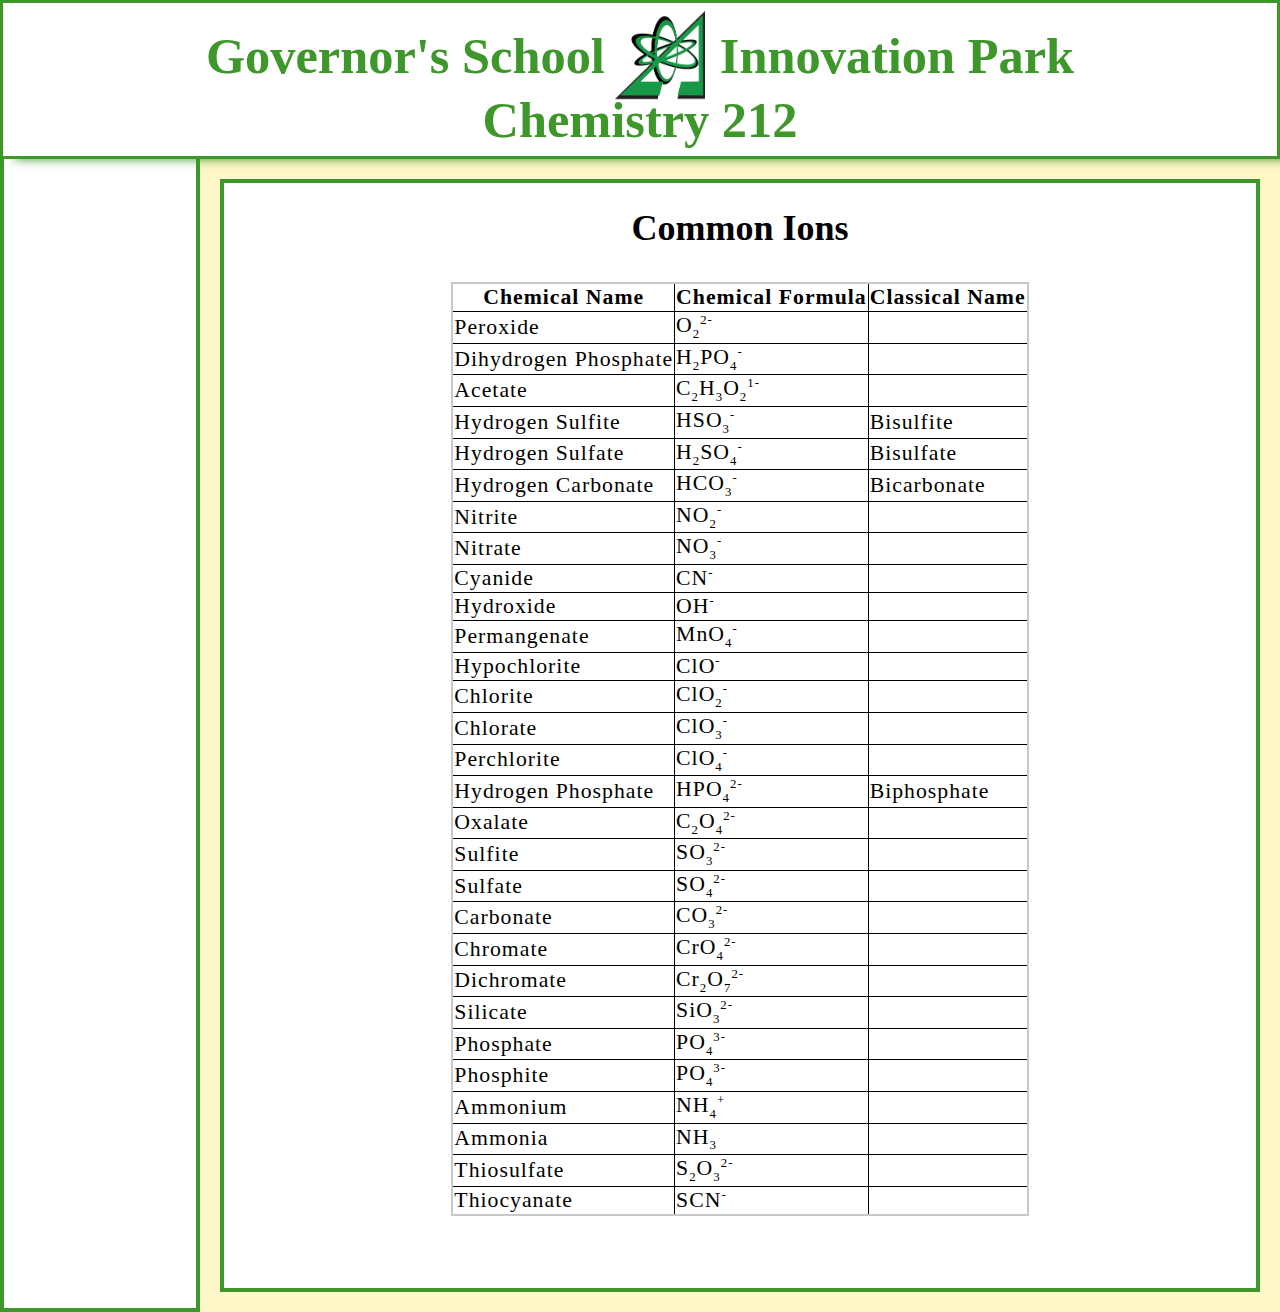
==== chem/chempage.html @ 430a9ba6 "Added Chem 212 page and working dark mode for tables" ====
<!DOCTYPE html>
<html lang="en">
<head>
    <meta charset="UTF-8">
    <meta http-equiv="X-UA-Compatible" content="IE=edge">
    <meta name="viewport" content="width=device-width, initial-scale=1.0">
    <link rel = "stylesheet" href = "chempage.css"> 
    <title> Chemistry 212</title>
</head>
<body>

    <header class = "header">
        <div  class = "mainheader"> 
        <h1> Governor's School </h1>
        <img src = "../images/governors-school-logo2.gif"> 
        <h1> Innovation Park</h1>
        </div>

        <div class = "class">
            <h1> Chemistry 212 </h1>
        
        </div>
    </header>


    <main>

        <div class = "sidebar"> 


            
        </div>


        <div class = "mainDisplay">

            <h1 id = "h1"> Common Ions </h1>
            <div class = "nomenclatureTable">
                <table class = "noTable"> 
                 <tr> 
                    <th> Chemical Name </th>
                    <th> Chemical Formula </th>
                    <th> Classical Name </th>
                 </tr>
                 <tr> 
                    <td id = "td"> Peroxide </td>
                    <td id = "td"> O<sub>2</sub><sup>2-</sup></td>
                    <td> </td>
                 </tr>
                 <tr> 
                    <td> Dihydrogen Phosphate </td>
                    <td> H<sub>2</sub>PO<sub>4</sub><sup>-</sup></td>
                    <td> </td>
                 </tr>
                 <tr> 
                    <td> Acetate </td>
                    <td> C<sub>2</sub>H<sub>3</sub>O<sub>2</sub><sup>1-</sup></td>
                    <td> </td>
                 </tr>
                 <tr> 
                    <td> Hydrogen Sulfite </td>
                    <td> HSO<sub>3</sub><sup>-</sup></td>
                    <td> Bisulfite</td>
                 </tr>
                 <tr> 
                    <td> Hydrogen Sulfate </td>
                    <td> H<sub>2</sub>SO<sub>4</sub><sup>-</sup></td>
                    <td> Bisulfate</td>
                 </tr>
                 <tr> 
                    <td> Hydrogen Carbonate </td>
                    <td> HCO<sub>3</sub><sup>-</sup></td>
                    <td> Bicarbonate</td>
                 </tr>
                 <tr> 
                    <td> Nitrite</td>
                    <td> NO<sub>2</sub><sup>-</sup></td>
                    <td> </td>
                 </tr>
                 <tr> 
                    <td> Nitrate</td>
                    <td> NO<sub>3</sub><sup>-</sup></td>
                    <td> </td>
                 </tr>
                 <tr> 
                    <td>Cyanide</td>
                    <td>CN<sup>-</sup></td>
                    <td></td>
                 </tr>
                 <tr> 
                    <td>Hydroxide</td>
                    <td> OH<sup>-</sup></td>
                    <td></td>
                 </tr>
                 <tr> 
                    <td>Permangenate</td>
                    <td>MnO<sub>4</sub><sup>-</sup></td>
                    <td></td>
                 </tr>
                 <tr> 
                    <td>Hypochlorite</td>
                    <td>ClO<sup>-</sup></td>
                    <td></td>
                 </tr>
                 <tr> 
                    <td>Chlorite</td>
                    <td>ClO<sub>2</sub><sup>-</sup></td>
                    <td></td>
                 </tr>
                 <tr> 
                    <td>Chlorate</td>
                    <td>ClO<sub>3</sub><sup>-</sup></td>
                    <td></td>
                 </tr>
                 <tr> 
                    <td>Perchlorite</td>
                    <td>ClO<sub>4</sub><sup>-</sup></td>
                    <td></td>
                 </tr>
                 <tr> 
                    <td>Hydrogen Phosphate</td>
                    <td>HPO<sub>4</sub><sup>2-</sup></td>
                    <td>Biphosphate</td>
                 </tr>
                 <tr> 
                    <td>Oxalate</td>
                    <td>C<sub>2</sub>O<sub>4</sub><sup>2-</sup></td>
                    <td></td>
                 </tr>
                 <tr> 
                    <td>Sulfite</td>
                    <td>SO<sub>3</sub><sup>2-</sup></td>
                    <td></td>
                 </tr>
                 <tr> 
                    <td>Sulfate</td>
                    <td>SO<sub>4</sub><sup>2-</sup></td>
                    <td></td>
                 </tr>
                 <tr> 
                    <td>Carbonate</td>
                    <td>CO<sub>3</sub><sup>2-</sup></td>
                    <td></td>
                 </tr>
                 <tr> 
                    <td>Chromate</td>
                    <td>CrO<sub>4</sub><sup>2-</sup></td>
                    <td></td>
                 </tr>
                 <tr> 
                    <td>Dichromate</td>
                    <td>Cr<sub>2</sub>O<sub>7</sub><sup>2-</sup></td>
                    <td></td>
                 </tr>
                 <tr> 
                    <td>Silicate</td>
                    <td>SiO<sub>3</sub><sup>2-</sup></td>
                    <td></td>
                 </tr>
                 <tr> 
                    <td>Phosphate </td>
                    <td>PO<sub>4</sub><sup>3-</sup></td>
                    <td></td>
                 </tr>
                 <tr> 
                    <td>Phosphite </td>
                    <td>PO<sub>4</sub><sup>3-</sup></td>
                    <td></td>
                 </tr>
                 <tr> 
                    <td>Ammonium</td>
                    <td>NH<sub>4</sub><sup>+</sup></td>
                    <td></td>
                 </tr>
                 <tr> 
                    <td>Ammonia</td>
                    <td>NH<sub>3</sub></td>
                    <td></td>
                 </tr>
                 <tr> 
                    <td>Thiosulfate</td>
                    <td>S<sub>2</sub>O<sub>3</sub><sup>2-</sup></td>
                    <td></td>
                 </tr>
                 <tr> 
                    <td>Thiocyanate</td>
                    <td>SCN<sup>-</sup></td>
                    <td></td>
                 </tr>

               

            </table>

            </div>
        </div>

        


    </main>


<script src = "chempage.js"> </script>
    
</body>
</html>
---- chem/chempage.css ----
body {
    margin: 0px;
    display: flex;
    flex-direction: column;
    font-size: 18px;
    
}


.header {
    height: 17vh;
    background-color: rgb(255, 255, 255);
    color: rgb(61, 151, 42);
    display: flex;
    align-items: center;
    justify-content: center;
    gap: 20px;
    position: sticky; top: 0;
    font-size: 2.8vh;
    border: 0.3vw solid rgb(61, 151, 42);
    box-shadow: 15px 0px 10px rgb(61, 151, 42);
    flex-direction: column;
}

.header img {
    width: 10vh;
    height: 10vh;
    margin-left: -5px;
}

main {
    display: flex;
    background-color: rgb(255, 247, 199);
  
}

.sidebar {
    background-color: rgb(255, 255, 255);
    max-width: 15vw;
    flex: auto;
    border: 0.38vw solid rgb(61, 151, 42);
    border-top: 0px;
}

.mainDisplay {
   background-color: rgb(255, 255, 255);
   display: flex;
   flex-direction: column;
   margin: 20px;
   flex: auto;
   border: 0.38vw solid rgb(61, 151, 42);
   justify-content: center;
   align-items: center;
}

.mainheader {
    display: flex;
    gap: 15px;
    justify-content: center;
    align-items: center;
    margin-top: 1.9vh;
}

.class {
    margin-top: -9vh;
}

table {
    border-collapse: collapse;
    border: 2px solid rgb(200,200,200);
    letter-spacing: 1px;
    font-size: 1.7vw;
   
}

td, th {
    border: 1px solid black;
    color: black;
}

.nomenclatureTable {
    display: flex;
    justify-content: center;
    margin-top: 1vh;
    margin-bottom: 8vh;
}

sup {
    font-size: 1vw; 
}

sub {
    font-size: 1vw;
   
}
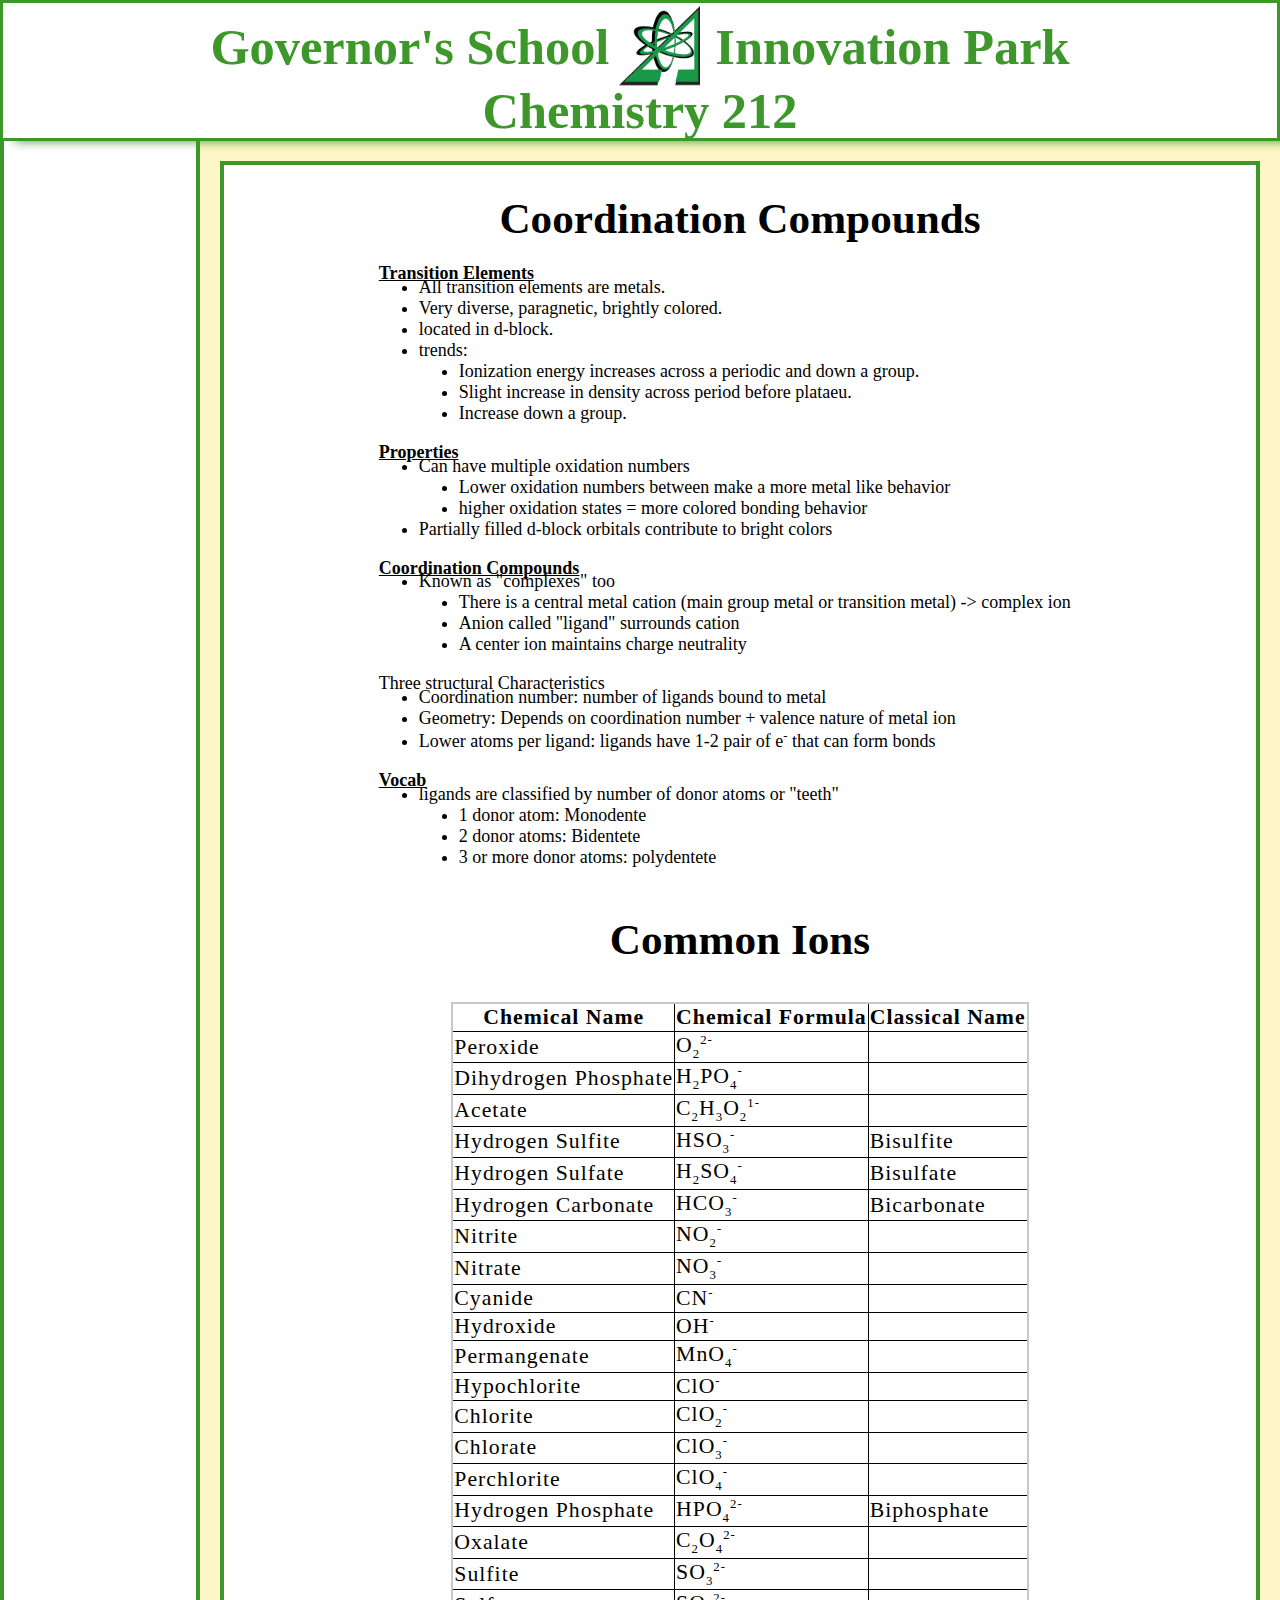
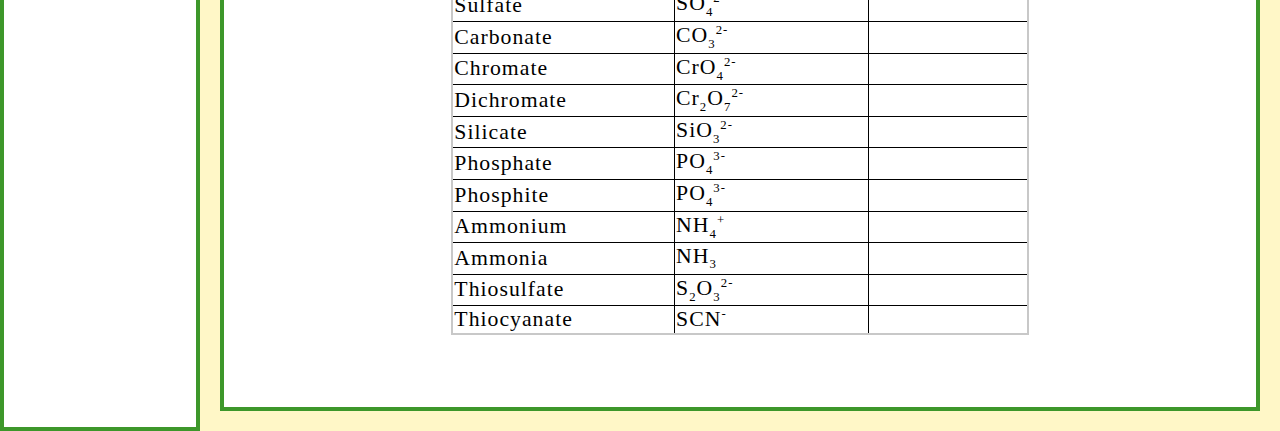
==== commit 8288449f: "Added some notes about chapter 23" ====
--- a/chem/chempage.html
+++ b/chem/chempage.html
@@ -34,6 +34,57 @@
 
         <div class = "mainDisplay">
 
+            <h1 id = "h1"> Coordination Compounds</h1>
+            <div class = "notes"> 
+               <p class= "pheader"> Transition Elements </p>
+               <ul> 
+                  <li> All transition elements are metals. </li>
+                  <li> Very diverse, paragnetic, brightly colored. </li>
+                  <li> located in d-block. </li>
+                  <li> trends: </li>
+                  <ul class = "nestedList">
+                     <li> Ionization energy increases across a periodic and down a group.</li>
+                     <li> Slight increase in density across period before plataeu.</li>
+                     <li> Increase down a group.</li>
+                  </ul>
+               </ul>
+
+               <p class= "pheader"> Properties </p>
+               <ul> 
+                  <li> Can have multiple oxidation numbers</li>
+                  <ul class = "nestedList">
+                     <li> Lower oxidation numbers between make a more metal like behavior </li>
+                     <li> higher oxidation states = more colored bonding behavior</li>
+                  </ul>
+                  <li> Partially filled d-block orbitals contribute to bright colors </li>
+               </ul>
+
+               <p class= "pheader"> Coordination Compounds </p> 
+               <ul>
+                  <li> Known as "complexes" too</li>
+                  <ul class = "nestedList">
+                     <li> There is a central metal cation (main group metal or transition metal) -> complex ion </li>
+                     <li> Anion called "ligand" surrounds cation </li>
+                     <li> A center ion maintains charge neutrality </li>
+                  </ul>
+               </ul>
+               <p> Three structural Characteristics </p>
+               <ul>
+                  <li> Coordination number: number of ligands bound to metal </li>
+                  <li> Geometry: Depends on coordination number + valence nature of metal ion</li>
+                  <li> Lower atoms per ligand: ligands have 1-2 pair of e<sup>-</sup> that can form bonds</li>
+                </ul> 
+                <p class = "pheader"> Vocab </p>
+                <ul> 
+                  <li> ligands are classified by number of donor atoms or "teeth" </li>
+                  <ul class = "nestedList">
+                  <li> 1 donor atom: Monodente </li>
+                  <li> 2 donor atoms: Bidentete </li>
+                  <li> 3 or more donor atoms: polydentete </li>
+               </ul>
+                </ul>
+            </div>
+
             <h1 id = "h1"> Common Ions </h1>
             <div class = "nomenclatureTable">
                 <table class = "noTable"> 
@@ -193,6 +244,8 @@
             </table>
 
             </div>
+
+
         </div>
 
         
--- a/chem/chempage.css
+++ b/chem/chempage.css
@@ -6,9 +6,8 @@
     
 }
 
-
 .header {
-    height: 17vh;
+    height: 15vh;
     background-color: rgb(255, 255, 255);
     color: rgb(61, 151, 42);
     display: flex;
@@ -23,8 +22,8 @@
 }
 
 .header img {
-    width: 10vh;
-    height: 10vh;
+    width: 9vh;
+    height: 9vh;
     margin-left: -5px;
 }
 
@@ -92,4 +91,30 @@
 sub {
     font-size: 1vw;
    
+}
+
+#h1 {
+    font-size: 4.8vh;
+}
+
+.notes {
+    width: 70%;
+    margin-top: -3vh;
+}
+
+li {
+    list-style:disc;
+}
+
+ul {
+    margin-top: -2.8vh;
+}
+
+.nestedList {
+    margin-top: 0;
+}
+
+.pheader {
+    font-weight: bold;
+    text-decoration: underline;
 }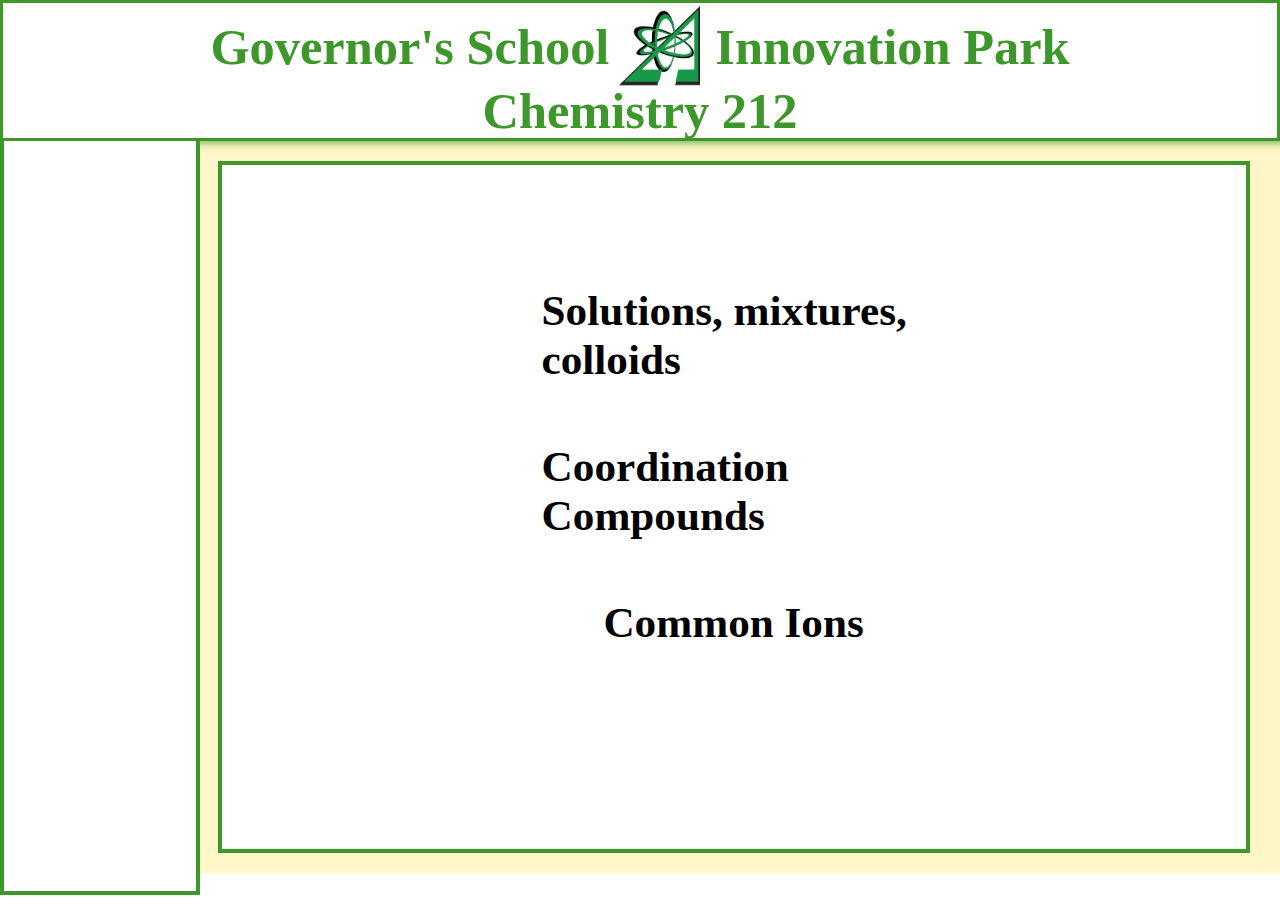
==== commit 25d053f8: "Added more chem notes about coordination and solutions. Made sidebar fixed" ====
--- a/chem/chempage.html
+++ b/chem/chempage.html
@@ -34,8 +34,69 @@
 
         <div class = "mainDisplay">
 
-            <h1 id = "h1"> Coordination Compounds</h1>
-            <div class = "notes"> 
+
+         <div class = "sectionHeader"> 
+            
+            <h1 id = "h1" class = "chap12btn"> Solutions, mixtures, colloids </h1>
+         </div>
+
+         <div class = "chap12Notes"> 
+            <p class = "pheader"> Solutions and Colloids </p>
+            <p> "Like dissolves like"</p>
+            <p> Solutions with similar intermolecular forces dissolve in one another </p>
+            <p> NaCl vs CH<sub>3</sub>OH in CH<sub>3</sub>CH<sub>2</sub>CH<sub>2</sub>CH</p>
+            <img src = "../images/isopropanol01.png" alt = "2-propenol">
+            <p class = "pheader"> Mixtures </p>
+            <ol>
+               <li> Solvent present in great quantities</li>
+               <li> Solute dissolved in solvent </li>
+               <li> Covalent molecules do not dissociate</li>
+               <ul class = "nestedList">
+                  <li> Sucrose, C<sub>12</sub>H<sub>22</sub>O<sub>11</sub> gets surrounded by water, but does not dissociate because it is covalent</li>
+                  <li> Potassium Dichromate dissociates into 2K<sup>+</sup>+ Cr<sub>2</sub>O<sub>7</sub><sup>2-</sup></li>
+               </ul>
+               <li> <em>Any</em> state of matter can be a mixture </li>
+            </ol>
+
+            <p class = 'pheader'> Summary </p>
+            <ul> 
+               <li> Solutions are homogenous</li>
+               <li> Physical state of solution is usually state of the solvent </li>
+               <li> Components of solution are dispersed molecularly </li>
+               <li> Concentration of a solution can be changed continuosly </li>
+               <li> Note: The Ideal Solution </li>
+               <ul class = "nestedList"> 
+                  <li> Intermolecular forces of solute and solvent are the same as the forces of the individual components </li>
+               </ul>
+            </ul>
+            <p class = 'pheader'> Electrolytes </p>
+            <ul> 
+               <li> Solutions that yield ions in a solution, can be cations or anions </li>
+               <li> Strong electrolytes: more ions </li>
+               <li> Weak electrolytes: less ions </li>
+               <li> Number of ions determined with conductivity [ions can transfer electricity because electricity is made of electrons]</li>
+               <li> Solubility </li>
+               <ul class = "nestedList">
+                  <li> Unsatured solution: Solutes concentration is less than the maximum solubility the solvent has </li>
+                  <li> Saturated Solution: Solutes concentration is the same as maximum solubility of solvent </li>
+                  <li> Super Saturated: Solutes solubility is greater than that of maximum solubility of solvent</li>
+                  <li> Solutions of Gases and liquids: </li>
+                  <ul class="nestedList"> 
+                     <li> Solubility increases as pressure increases</li>
+                     <li> C<sub>g</sub> = kP<sub>g</sub></li>
+                     <li> k, the proportionality constant, depends on ID of gaseos solvent</li>
+                  </ul>
+               </ul>
+            </ul>
+
+
+         </div>
+
+         <div class = "sectionHeader"> 
+            
+            <h1 id = "h1" class = "btnCordComp"> Coordination Compounds</h1>
+         </div>
+            <div class = "notesCoordCompound"> 
                <p class= "pheader"> Transition Elements </p>
                <ul> 
                   <li> All transition elements are metals. </li>
@@ -81,11 +142,86 @@
                   <li> 1 donor atom: Monodente </li>
                   <li> 2 donor atoms: Bidentete </li>
                   <li> 3 or more donor atoms: polydentete </li>
-               </ul>
+                  </ul>
                 </ul>
+
+                <p class ="pheader"> Nomenclature </p>
+                <ul> 
+                  <li> Rule 1: Names Given without spaces </li>
+                  <li> Rule 2: If a compound is ionic, cation is given first, and seperated by a space between complex [cation can be placed after the complex if the cation is placed after the complex in the chemical formula]</li>
+                  <ul class = "nestedList"> 
+                     <li> Na[PtCl<sub>3</sub>(NH<sub>3</sub>)] : Sodium Amminetrichloroplatinate(III)</li>
+                     <li> K<sub>2</sub>[CuBr<sub>2</sub>] : Potassium bromocuprate(II)</li>
+                  </ul>
+                  <li> Rule 3: Name of coordination compound begins with the name of metal followed by the ligands and oxidation state of metal (metal inside of complex)</li>
+                  <li> Rule 4: When there is more than one of the same ligand, we use greek numerical Prefixes</li> 
+                  <ul class = "nestedList"> 
+                     <li> 2 - di- </li> 
+                     <li> 3 - tri- </li> 
+                     <li> 4 - tetra- </li> 
+                     <li> 5 - penta- </li> 
+                     <li> 6 - hexa- </li> 
+                     <li> 7 - hepta- </li> 
+                     <li> 8 - octa- </li> 
+                     <li> 9 - nona- </li> 
+                     <li> 10 - deca- </li> 
+                     <li> 11 - undeca- </li> 
+                     <li> 12 - duodeca- </li> 
+                  </ul>
+                  <li> If a ligand already has a numerical prefix, we use numerical prefixes</li>
+                  <ul class = "nestedList">
+                     <li> 2 - bis</li>
+                     <li> 3 - tris</li>
+                     <li> 4 - tetrakis</li>
+                     <li> 5 - pentakis</li>
+                     <li> 6 - hexakis</li>
+                     <li> 7 - heptakis</li>
+                     <li> 8 - octakis</li>
+                  </ul>
+                  <li> Some ligands have special names </li>
+                  <ul class = "nestedList">
+                     <li>NH<sub>3</sub> - Ammine</li>
+                     <li>H<sub>2</sub>O - aqua</li>
+                     <li>NO - Nitrosyl </li>
+                     <li>CO - carbonyl </li>
+                     <li>CS - thiocarbonyl</li> 
+                  </ul>
+                  <li> Anionic ligands have names that end with "o"</li>
+                  <li> If the the anionic ligand has a name that ends with "-ate" or "-ite", we replace "-ato" and "-ito" respectively</li>
+                  <li> Special Names </li>
+                  <ul class = "nestedList"> 
+                     <li> CN<sup>-</sup> - Cyano </li>
+                     <li> F<sup>-</sup> - Floro </li>
+                     <li> Cl<sup>-</sup> - Chloro </li>
+                     <li> I<sup>-</sup> - Iodo</li> 
+                     <li> Br<sup>-</sup> - Bromo </li>
+                     <li> O<sub>2</sub><sup>2-</sup> - Superoxo</li>
+                     <li> O<sup>2-</sup> - Oxo</li>
+                     <li> H - Hydro</li>
+                     <li> OH<sup>-</sup> - Hydroxo</li>
+                     <li> CH<sub>3</sub>O - Methoxo</li>
+                  </ul>
+                  <li> Rule 5: The ligands are named alphabetically </li>
+                  <li> Rule 6: If complex is cationic or neutral, name of metal inside complex is used. Else, name ends with "-ate". If metal has a classical name, use that followed by "-ate"</li>
+                  <ul class = "nestedList">
+                     <li> Chromium > Chromate </li>
+                     <li> Palladium > Palladate </li>
+                     <li> Cobalt > Cobaltate </li>
+                     <li> Nickel > Nickelate</li>
+                     <li> Iron > Ferrate </li>
+                     <li> Copper > Cuprate </li>
+                     <li> Silver > Argentate </li>
+                     <li> Gold > Aurate </li>
+
+                  </ul>
+                </ul>
+
+
             </div>
 
-            <h1 id = "h1"> Common Ions </h1>
+            <div class = "sectionHeader"> 
+               <h1 id = "h1" class = "commonIonsbtn"> Common Ions </h1>
+            </div>
             <div class = "nomenclatureTable">
                 <table class = "noTable"> 
                  <tr> 
@@ -244,6 +380,8 @@
             </table>
 
             </div>
+
+            
 
 
         </div>
--- a/chem/chempage.css
+++ b/chem/chempage.css
@@ -35,10 +35,12 @@
 
 .sidebar {
     background-color: rgb(255, 255, 255);
-    max-width: 15vw;
+    min-width: 15vw;
     flex: auto;
     border: 0.38vw solid rgb(61, 151, 42);
     border-top: 0px;
+    position: fixed;
+    min-height:83.3vh;
 }
 
 .mainDisplay {
@@ -50,6 +52,9 @@
    border: 0.38vw solid rgb(61, 151, 42);
    justify-content: center;
    align-items: center;
+   max-width: 80vw;
+   min-height:76vh;
+   margin-left: 17vw;
 }
 
 .mainheader {
@@ -82,6 +87,7 @@
     justify-content: center;
     margin-top: 1vh;
     margin-bottom: 8vh;
+    content-visibility: hidden;
 }
 
 sup {
@@ -97,13 +103,15 @@
     font-size: 4.8vh;
 }
 
-.notes {
+.notesCoordCompound {
     width: 70%;
-    margin-top: -3vh;
+    margin-top: 0;
+    content-visibility: hidden;
 }
 
 li {
     list-style:disc;
+    width: 100%;
 }
 
 ul {
@@ -117,4 +125,40 @@
 .pheader {
     font-weight: bold;
     text-decoration: underline;
+}
+
+.welcome {
+    font-size: 7vh;
+    text-align: center;
+}
+
+.sectionHeader img {
+    width: 2vw;
+    height: 4vh;
+    transform: rotate(90deg);
+}
+
+.sectionHeader {
+    display: flex;
+    gap: 1vw;
+    width: 30vw;
+    justify-content: center;
+    align-items: center;
+}
+
+.btnCordComp:hover,
+.commonIonsbtn:hover,
+.chap12btn:hover {
+    text-decoration: underline;
+}
+
+.chap12Notes img {
+    width: 38vw;
+    height: 35vh;
+    background-color: white;
+    border: 0.2vw solid rgb(61, 151, 42);
+}
+.chap12Notes {
+    content-visibility: hidden;
+    width: 70%;
 }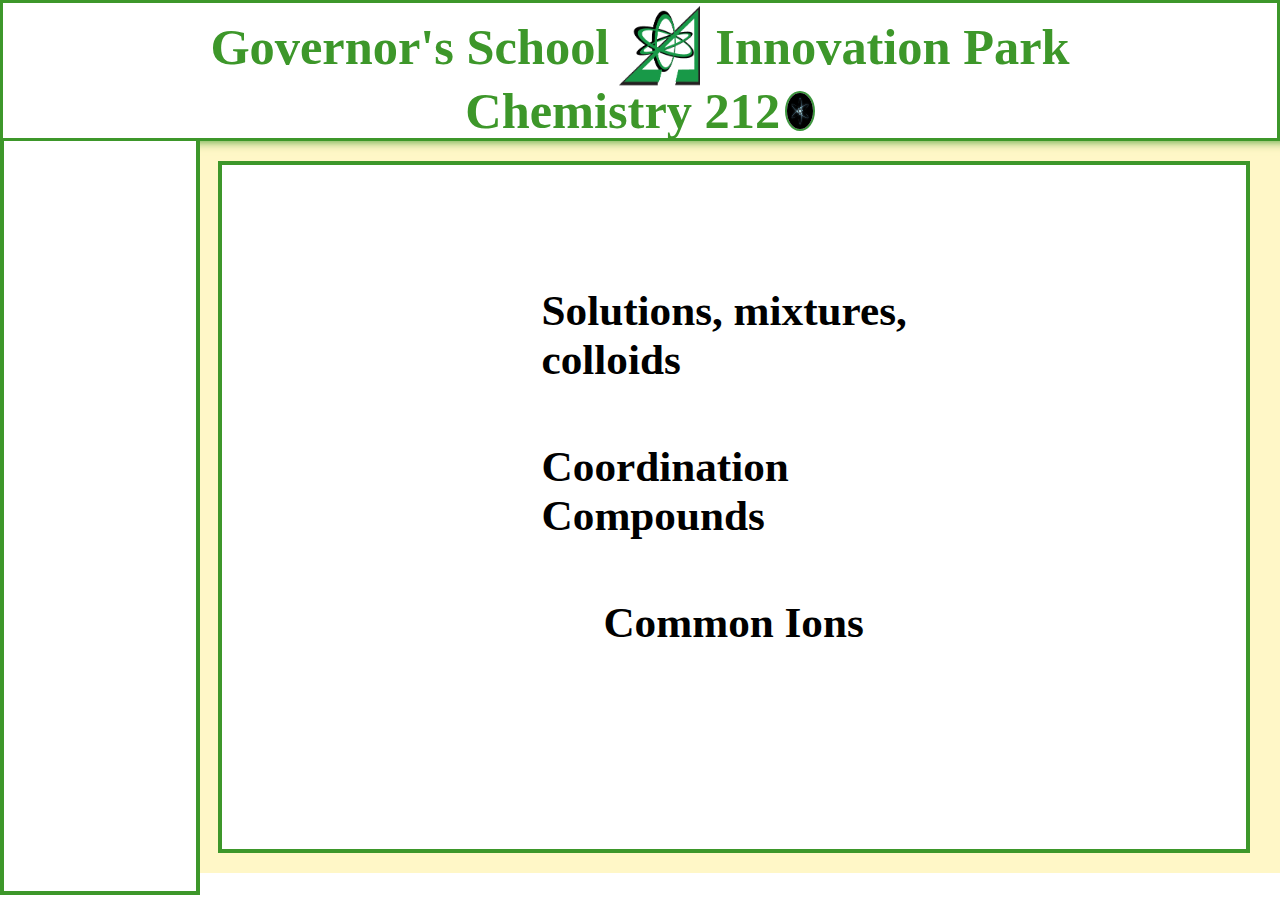
==== commit 3b99fca1: "Added classes for comp sci and calculus, made basic menu for them" ====
--- a/chem/chempage.html
+++ b/chem/chempage.html
@@ -18,6 +18,7 @@
 
         <div class = "class">
             <h1> Chemistry 212 </h1>
+            <img src = "../images/atom.gif" class = "atomGif">
         
         </div>
     </header>
@@ -27,12 +28,13 @@
 
         <div class = "sidebar"> 
 
-
+         
             
         </div>
 
 
         <div class = "mainDisplay">
+
 
 
          <div class = "sectionHeader"> 
--- a/chem/chempage.css
+++ b/chem/chempage.css
@@ -1,3 +1,7 @@
+:root {
+    --gov-school-color: rgb(61,151,62);
+}
+
 body {
     margin: 0px;
     display: flex;
@@ -67,6 +71,17 @@
 
 .class {
     margin-top: -9vh;
+    display: flex;
+    justify-content: center;
+    align-items: center;
+    gap: 10px;
+}
+
+.class img {
+    width: 2vw;
+    height: 4vh;
+    border-radius: 50%;
+    border: 2px solid var(--gov-school-color); 
 }
 
 table {
@@ -125,6 +140,7 @@
 .pheader {
     font-weight: bold;
     text-decoration: underline;
+    
 }
 
 .welcome {
@@ -158,7 +174,14 @@
     background-color: white;
     border: 0.2vw solid rgb(61, 151, 42);
 }
+
 .chap12Notes {
     content-visibility: hidden;
     width: 70%;
-}+}
+
+.atomGif {
+    width: 30%;
+    height: 39%;
+}
+
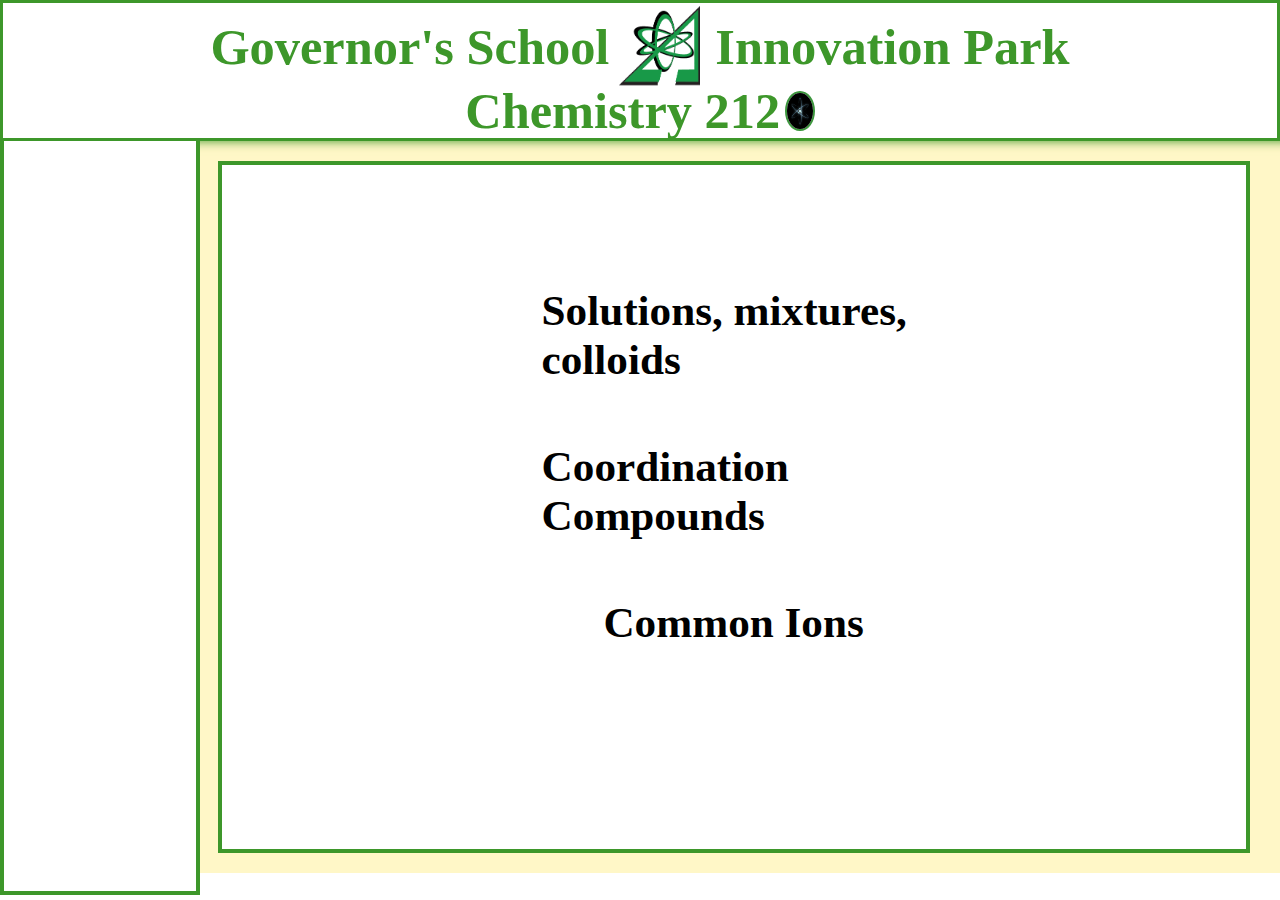
==== commit 87a402cb: "Added new chem nots for chapter 12" ====
--- a/chem/chempage.html
+++ b/chem/chempage.html
@@ -90,6 +90,126 @@
                   </ul>
                </ul>
             </ul>
+            <p class="pheader">Henry's Law</p>
+            <ul> 
+               <li> C<sub>g</sub> = kP<sub>g</sub></li>
+               <li>Example 1: At 20<sup>o</sup>C, the concentration of a dissolved oxygen in H<sub>2</sub>O exposed to gaseuous oxygen at partial pressure of 101.3 kPa (760 torr)  1.38 x 10 <sup>-3</sup> mol/L</li>
+            </ul> 
+            <p class="pheader"> Concnetration units </p>
+            <ul> 
+               <li> Molality = <sup>moles of solute</sup>&frasl;<sub>mass of solution(kg)</sub></li>
+               <li> Parts by mass = <sup>mass of solute</sup>&frasl;<sub>total mass</sub></li>
+               <li> Parts by volume = <sup>volume of solute </sup>&frasl;<sub>volume of solution</sub></li>
+               <li> Mass percent = <sup>mass of solute</sup>&frasl;<sub>mass of solution(kg)</sub> * 100%</li>
+            </ul>
+            <p class="pheader"> Colligative Properties </p>
+            <ul>
+               <li>Properties of solutions dpend on the chemical ID of the solute</li>
+               <li>Colligative properties depend on the concnetration of the solute </li>
+               <ol>
+                  <li> Vapor Pressure lowering</li>
+                  <li>Boiling point elevation</li>
+                  <li>Freezing point depression</li>
+                  <li>Osmotic Pressure</li>
+               </ol>  
+            </ul>
+            <p class="pheader"> Vapor Pressure </p>
+            <ul> 
+               <li> P<sub>solvent</sub> = X<sub>solute</sub> * P<sup>o</sup><sub>solvent</sub> </li>
+               <li> X<sub>solvent</sub> = mole fraction of solute, P<sup>o</sup><sub>solvent</sub> = pressure of pure solvent</li> 
+               <li> Boiling point elevation = Change in T<sub>b</sub> = K<sub>b</sub> * m (molality)</li>
+               <li> Freezing point depression = Change in T<sub>f</sub> = K<sub>f</sub> * m (molality)</li> 
+               <li> Osmotic Pressure (can be pi symbol) = MRT, (M = molarity, R = gas law constant [0.08206], T = temperature (Kelvin)</li>
+               <li> Ex. What is the freezing point of ethynol glycol in 3,202 grams of H<sub>2</sub>O</li>
+               <ol>
+                  <li> mw<sub>e.g.</sub> = 62.01 g/mol</li>
+                  <li> K<sub>f</sub> = 1.86 <sup>o</sup>C/m</li>
+               </ol> 
+            </ul> 
+            <p class="pheader"> Colloids </p>
+            <ul>
+               <li> Dispersion of particles of one substance through dispersing medium of another substance</li>
+               <ol>
+                  <li>Particles are small enough to not settle, but are big enough to scatter light. Tyndall affect = when colloid solutions appear cloudy</li>
+               </ol>
+               <li> Not homogenous</li>
+               <li> 2 methods of preperation </li>
+               <ol>
+                  <li>1. Dispersion Method: grinding down paints + mixing in media </li>
+                  <li> Condensation Method: smaller particles growing into bigger particles</li>
+                  <ol>
+                     <li>Ex. Cloud formation from H<sub>2</sub>O droplets</li> 
+                  </ol> 
+               </ol> 
+            </ul>
+            <p class="pheader"> Emulsions </p>
+            <ul> 
+               <li> Sometimes used interchangeably with colloids</li>
+               <li> Comes from mixing 2 immiscible substances together</li>
+               <ol>
+                  <li> One liquid "breaks" and forms droplets of colloidal size that disperses through the other liquid</li> 
+                  <li> Eventually the droplets coalesce to form larger drops until it settles out of solution </li>
+                  <li> Think about salad dressing </li>
+               </ol>
+               <li> Soaps </li>
+               <ol>
+                  <li> Salts of fatty acids from breakdown of fats with strong base </li>
+               </ol>
+            </ul>
+
+            <p class="pheader"> ADD TO CHAP 13: CHEM KINETICS </p>
+            <p class="pheader"> Factors affect rates </p>
+            <ul> 
+               <li> Factors affecting rates </li>
+               <ol>
+                  <li> Higher Concentratioms </li>
+                  <li> Physical state of reactants </li>
+                  <li> Higher Temperatures </li>
+                  <li> Catalyst, intermediate</li>   
+               </ol>
+            </ul>
+            <p class="pheader"> Reaction Rates </p>
+            <ul>
+               <li> Measured as changes in concentration of reactants or products  per unit of time </li>
+               <ol>
+                  <li> Ex. A to B, express reaction of concentration of n from t<sub>1</sub> to t<sub>2</sub></li>
+                  <li> Rate = <sup>changes in concentration of A</sup>&frasl;<sub>change in time</sub> = <sup>[A<sub>2</sub>] - [A<sub>1</sub>]</sup>&frasl;<sub>t<sub>2</sub> - t<sub>1</sub></li>
+               </ol> 
+            </ul>
+
+
+            <h1 id ="h1"> Textbook Notes </h1>
+            <p class="pheader"> 12.1 </p>
+            <ul>
+               <li> Crystalization and precipitation are similar, but Crystalization forms larger solids </li>
+            </ul>
+            <p class="pheader"> 12.2 </p>
+            <ul> 
+               <li>In a solution, solute particles occupy where the solvent particles would usually be </li>
+               <li> Ease of this depends on three things: </li>
+               <ol> 
+                  <li> Solvent-Solvent interaction </li>
+                  <li> Solute-Solute interaction </li>
+                  <li> Solvent-Solute interaction </li>
+               </ol>
+               <li> Three steps for dissolution: </li>
+               <ol>
+                  <li> Solvent breaks down (endothermic)</li>
+                  <li> Solute breaks down (endothermic)</li>
+                  <li> Solvent and solute mix (endothermic or exothermic)</li>
+               </ol>
+               <li> Heat of solution calculated by adding all three steps </li>
+               <li> If solute-solvent is stronger than solute-solute and solvent-solvent, then heat of solution is exothermic. Else, it is endothermic</li>
+               <li> How can a solute dissolve in solvent when solvent's own attraction to itself is stronger? Solutions tend towaed disorder and randomness, so solute happens to interact with solvent </li>
+               <li> Two liquids are <strong>miscible</strong> if they dissolve in each other completely</li>
+               <li> Solvation is when solute is surrounded by solvent. This is called hydration in water (hydrates)</li>
+            </ul>
+            <p class="pheader"> 12.3 </p>
+            <ul> 
+               <li>Four quantities for measuring amount of solute: Percent by mass, molarity, molality, and mole ratio </li>
+               <li>Percent by mass = <sup>mass of solute</sup>&frasl;<sub>mass of solution</sub></li>
+            </ul>
+            
 
 
          </div>
--- a/chem/chempage.css
+++ b/chem/chempage.css
@@ -185,3 +185,12 @@
     height: 39%;
 }
 
+span {
+    color:red;
+}
+#top,
+#bottom {
+    display:inline;
+}
+
+
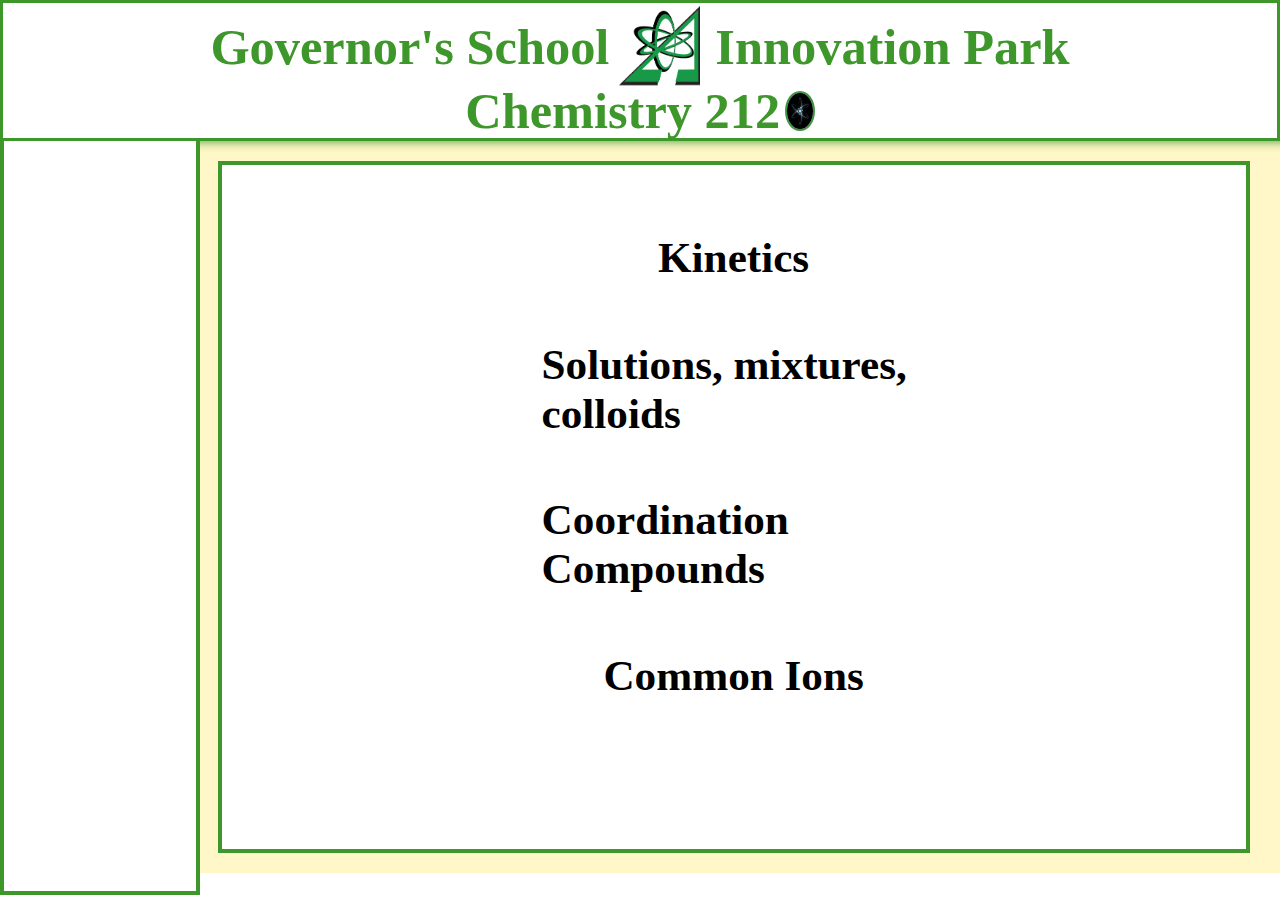
==== commit 90ea7942: "Put all drop downs into an array which streamlines process of adding new units into the notes" ====
--- a/chem/chempage.html
+++ b/chem/chempage.html
@@ -35,14 +35,39 @@
 
         <div class = "mainDisplay">
 
+         <div class = "sectionHeader"> 
+            <h1 id = "h1" class = "chap13btn dropDownBtn"> Kinetics  </h1>
+         </div>
+
+         <div class="chap13Notes" id="dropDown">
+            <p class="pheader"> Factors affect rates </p>
+            <ul> 
+               <li> Factors affecting rates </li>
+               <ol>
+                  <li> Higher Concentratioms </li>
+                  <li> Physical state of reactants </li>
+                  <li> Higher Temperatures </li>
+                  <li> Catalyst, intermediate</li>   
+               </ol>
+            </ul>
+            <p class="pheader"> Reaction Rates </p>
+            <ul>
+               <li> Measured as changes in concentration of reactants or products  per unit of time </li>
+               <ol>
+                  <li> Ex. A to B, express reaction of concentration of n from t<sub>1</sub> to t<sub>2</sub></li>
+                  <li> Rate = <sup>changes in concentration of A</sup>&frasl;<sub>change in time</sub> = <sup>[A<sub>2</sub>] - [A<sub>1</sub>]</sup>&frasl;<sub>t<sub>2</sub> - t<sub>1</sub></li>
+               </ol> 
+            </ul>
+         </div>
+
 
 
          <div class = "sectionHeader"> 
             
-            <h1 id = "h1" class = "chap12btn"> Solutions, mixtures, colloids </h1>
+            <h1 id = "h1" class = "chap12btn dropDownBtn"> Solutions, mixtures, colloids </h1>
          </div>
 
-         <div class = "chap12Notes"> 
+         <div class = "chap12Notes" id="dropDown"> 
             <p class = "pheader"> Solutions and Colloids </p>
             <p> "Like dissolves like"</p>
             <p> Solutions with similar intermolecular forces dissolve in one another </p>
@@ -157,26 +182,6 @@
                </ol>
             </ul>
 
-            <p class="pheader"> ADD TO CHAP 13: CHEM KINETICS </p>
-            <p class="pheader"> Factors affect rates </p>
-            <ul> 
-               <li> Factors affecting rates </li>
-               <ol>
-                  <li> Higher Concentratioms </li>
-                  <li> Physical state of reactants </li>
-                  <li> Higher Temperatures </li>
-                  <li> Catalyst, intermediate</li>   
-               </ol>
-            </ul>
-            <p class="pheader"> Reaction Rates </p>
-            <ul>
-               <li> Measured as changes in concentration of reactants or products  per unit of time </li>
-               <ol>
-                  <li> Ex. A to B, express reaction of concentration of n from t<sub>1</sub> to t<sub>2</sub></li>
-                  <li> Rate = <sup>changes in concentration of A</sup>&frasl;<sub>change in time</sub> = <sup>[A<sub>2</sub>] - [A<sub>1</sub>]</sup>&frasl;<sub>t<sub>2</sub> - t<sub>1</sub></li>
-               </ol> 
-            </ul>
-
 
             <h1 id ="h1"> Textbook Notes </h1>
             <p class="pheader"> 12.1 </p>
@@ -216,9 +221,9 @@
 
          <div class = "sectionHeader"> 
             
-            <h1 id = "h1" class = "btnCordComp"> Coordination Compounds</h1>
+            <h1 id = "h1" class = "btnCordComp dropDownBtn"> Coordination Compounds</h1>
          </div>
-            <div class = "notesCoordCompound"> 
+            <div class = "notesCoordCompound" id="dropDown"> 
                <p class= "pheader"> Transition Elements </p>
                <ul> 
                   <li> All transition elements are metals. </li>
@@ -342,9 +347,9 @@
             </div>
 
             <div class = "sectionHeader"> 
-               <h1 id = "h1" class = "commonIonsbtn"> Common Ions </h1>
+               <h1 id = "h1" class = "commonIonsbtn dropDownBtn"> Common Ions </h1>
             </div>
-            <div class = "nomenclatureTable">
+            <div class = "nomenclatureTable" id="dropDown">
                 <table class = "noTable"> 
                  <tr> 
                     <th> Chemical Name </th>
--- a/chem/chempage.css
+++ b/chem/chempage.css
@@ -118,12 +118,6 @@
     font-size: 4.8vh;
 }
 
-.notesCoordCompound {
-    width: 70%;
-    margin-top: 0;
-    content-visibility: hidden;
-}
-
 li {
     list-style:disc;
     width: 100%;
@@ -162,9 +156,7 @@
     align-items: center;
 }
 
-.btnCordComp:hover,
-.commonIonsbtn:hover,
-.chap12btn:hover {
+.dropDownBtn:hover {
     text-decoration: underline;
 }
 
@@ -173,11 +165,6 @@
     height: 35vh;
     background-color: white;
     border: 0.2vw solid rgb(61, 151, 42);
-}
-
-.chap12Notes {
-    content-visibility: hidden;
-    width: 70%;
 }
 
 .atomGif {
@@ -193,4 +180,9 @@
     display:inline;
 }
 
+#dropDown {
+    content-visibility: hidden;
+    width: 70%;
+}
 
+
